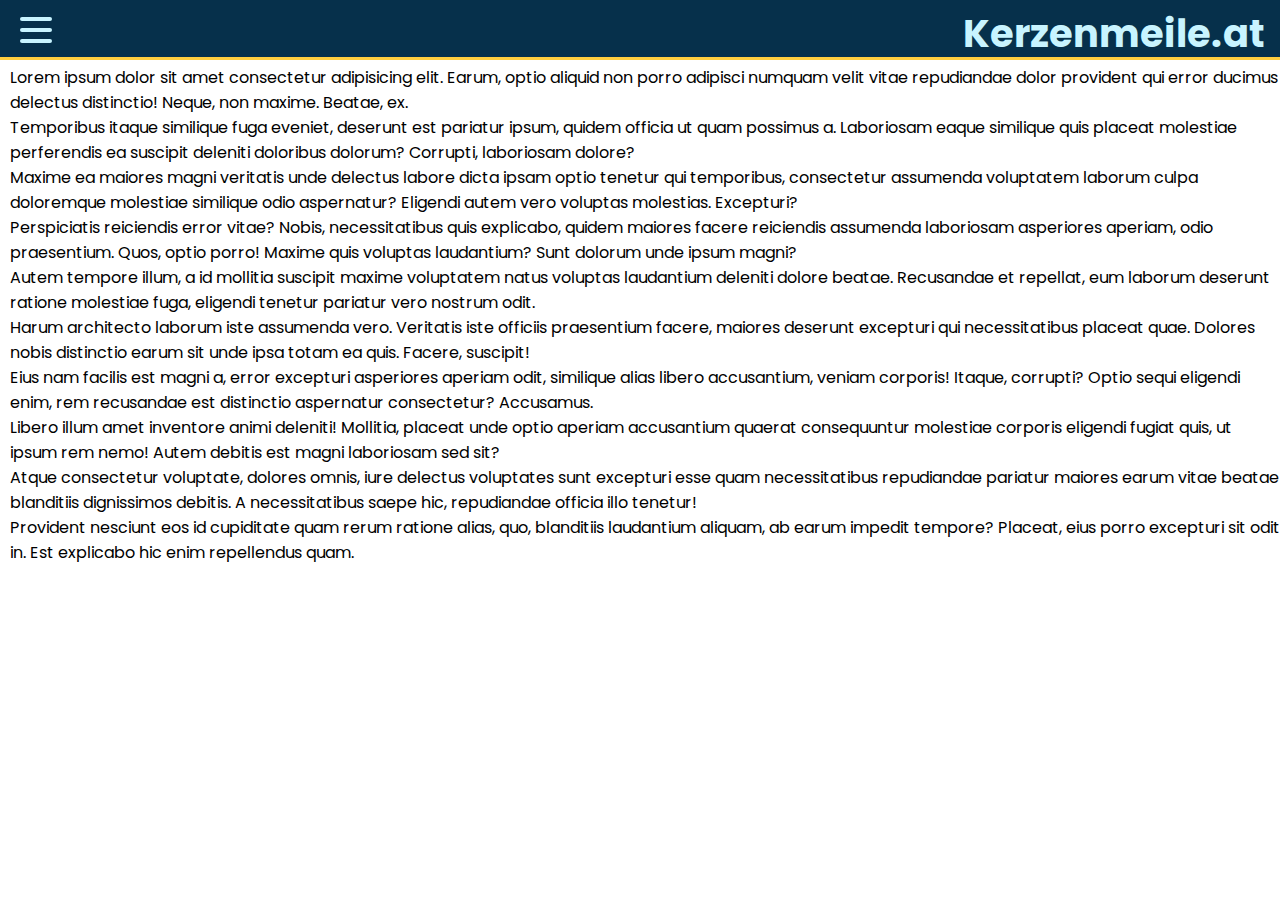
==== index.html @ 2ba47a62 "16.11.2022 some changes" ====
<!DOCTYPE html>
<html lang="de">
<head>
    <link rel="stylesheet" href="themes/blue_dark.css" id="theme">
    <script src="app.js" defer></script>
    <link rel="stylesheet" href="style.css">
    <meta charset="UTF-8">
    <meta http-equiv="X-UA-Compatible" content="IE=edge">
    <meta name="viewport" content="width=device-width, initial-scale=1.0">
    <link rel="shortcut icon" href="favicon.ico" type="image/x-icon">
    <title>Kerzenmeile Galerie</title>
</head>
  <body>
    <nav>
        <div class="navbar">
        <div class="container nav-container">
            <input class="checkbox" type="checkbox" name="" id="" />
            <div class="hamburger-lines">
              <span class="line line1"></span>
              <span class="line line2"></span>
              <span class="line line3"></span>
            </div>  
          <div class="logo">
            <h1>Kerzenmeile.at</h1>
          </div>
          <div class="menu-items" style="text-align: left;">
            <li><a class="link" href="#"><img src="home.svg" alt="" style="height: 30px;transform: translate(0,6px);"><text> Home</text></a></li>
            <li><a class="link" href="#"><img src="candle.svg" alt="" style="height: 30px;transform: translate(10px,6px);"><text style="position: relative;left:25px;">Kerzen</text></a></li>
            <li><a class="link" href="#"><img src="cart.svg" alt="" style="height: 30px;transform: translate(2px,8.5px);"><text style="position: relative;left:7px;">Online Shop</text></a></li> 
            <li><a class="link" href="#"><img src="contact.svg" alt="" style="height: 30px;transform: translate(2px,7px);"><text style="position: relative;left:8px;">Kontakt</text></a></li>
            <li><a class="link" href="#"><img src="impressum.svg" alt="" style="height: 30px;transform: translate(5px,9px);"><text style="position: relative;left:14px;">Impressum</text></a></li>
            <li><a class="link" href="#"><img src="small_candle.svg" alt="" style="height: 30px;transform: translate(8px,7px);"><text style="position:relative;left:19px;">Digitale Kerzen</text></a></li>
            <li><a class="link" href="#"><img src="theme_switcher.svg" alt="" style="height: 30px;transform: translate(5px,7px);"><text style="position:relative;left:8px;">Farbschema ändern</text></a></li>
          </div>
        </div>
      </div>
    </nav>
    <p>Lorem ipsum dolor sit amet consectetur adipisicing elit. Earum, optio aliquid non porro adipisci numquam velit vitae repudiandae dolor provident qui error ducimus delectus distinctio! Neque, non maxime. Beatae, ex.</p>
    <p>Temporibus itaque similique fuga eveniet, deserunt est pariatur ipsum, quidem officia ut quam possimus a. Laboriosam eaque similique quis placeat molestiae perferendis ea suscipit deleniti doloribus dolorum? Corrupti, laboriosam dolore?</p>
    <p>Maxime ea maiores magni veritatis unde delectus labore dicta ipsam optio tenetur qui temporibus, consectetur assumenda voluptatem laborum culpa doloremque molestiae similique odio aspernatur? Eligendi autem vero voluptas molestias. Excepturi?</p>
    <p>Perspiciatis reiciendis error vitae? Nobis, necessitatibus quis explicabo, quidem maiores facere reiciendis assumenda laboriosam asperiores aperiam, odio praesentium. Quos, optio porro! Maxime quis voluptas laudantium? Sunt dolorum unde ipsum magni?</p>
    <p>Autem tempore illum, a id mollitia suscipit maxime voluptatem natus voluptas laudantium deleniti dolore beatae. Recusandae et repellat, eum laborum deserunt ratione molestiae fuga, eligendi tenetur pariatur vero nostrum odit.</p>
    <p>Harum architecto laborum iste assumenda vero. Veritatis iste officiis praesentium facere, maiores deserunt excepturi qui necessitatibus placeat quae. Dolores nobis distinctio earum sit unde ipsa totam ea quis. Facere, suscipit!</p>
    <p>Eius nam facilis est magni a, error excepturi asperiores aperiam odit, similique alias libero accusantium, veniam corporis! Itaque, corrupti? Optio sequi eligendi enim, rem recusandae est distinctio aspernatur consectetur? Accusamus.</p>
    <p>Libero illum amet inventore animi deleniti! Mollitia, placeat unde optio aperiam accusantium quaerat consequuntur molestiae corporis eligendi fugiat quis, ut ipsum rem nemo! Autem debitis est magni laboriosam sed sit?</p>
    <p>Atque consectetur voluptate, dolores omnis, iure delectus voluptates sunt excepturi esse quam necessitatibus repudiandae pariatur maiores earum vitae beatae blanditiis dignissimos debitis. A necessitatibus saepe hic, repudiandae officia illo tenetur!</p>
    <p>Provident nesciunt eos id cupiditate quam rerum ratione alias, quo, blanditiis laudantium aliquam, ab earum impedit tempore? Placeat, eius porro excepturi sit odit in. Est explicabo hic enim repellendus quam.</p>





  </body>
</html>
---- themes/blue_dark.css ----
:root{
    --nav-bar-color:#06304b;
    --border-accent-color:#ffce3f;
    --nav-menu-color:#0094b6;
    --accent-color:#c8f4ff;
  }
---- style.css ----
@import url("https://fonts.googleapis.com/css2?family=Poppins:ital,wght@0,100;0,200;0,300;0,400;0,500;0,600;0,700;0,800;0,900;1,100;1,200;1,300;1,400;1,500;1,600;1,700;1,800;1,900&display=swap");

* {
  margin: 0;
  padding: 0;
  box-sizing: border-box;
}

body {
  font-family: "Poppins", sans-serif;
  margin-top: 65px;
  margin-left: 10px;
}

.container {
  width: 90%;
  margin: auto;
}

.navbar {
  width: 100%;
  box-shadow: 0 1px 4px rgb(146 161 176 / 15%);
}

.nav-container {
  display: block;
  justify-content: space-between;
  align-items: center;
  position: fixed;
  top: 0;
  left: 0;
  height: 60px;
  width: 100%;
  background-color: var(--nav-bar-color);
  border-bottom: solid;
  border-color: var(--border-accent-color);
}

.navbar .menu-items {
  display: flex;
}

.navbar .nav-container li {
  list-style: none;
}

.navbar .nav-container a {
  text-decoration: none;
  color:var(--accent-color);
  font-weight: 500;
  font-size: 1.2rem;
  padding: 0.7rem;
}

.navbar .nav-container .link:hover{
    font-weight: bolder;
}


.nav-container .checkbox {
  position: absolute;
  display: block;
  height: 32px;
  width: 32px;
  top: 20px;
  left: 20px;
  z-index: 5;
  opacity: 0;
  cursor: pointer;
}

.nav-container .hamburger-lines {
  display: block;
  height: 26px;
  width: 32px;
  position: absolute;
  top: 17px;
  left: 20px;
  z-index: 2;
  display: flex;
  flex-direction: column;
  justify-content: space-between;
}

.nav-container .hamburger-lines .line {
  display: block;
  height: 4px;
  width: 100%;
  border-radius: 10px;
  background:var(--accent-color);
}

.nav-container .hamburger-lines .line1 {
  transform-origin: 0% 0%;
  transition: transform 0.4s ease-in-out;
}

.nav-container .hamburger-lines .line2 {
  transition: transform 0.2s ease-in-out;
}

.nav-container .hamburger-lines .line3 {
  transform-origin: 0% 100%;
  transition: transform 0.4s ease-in-out;
}

.navbar .menu-items {
  padding-top: 120px;
  box-shadow: inset 0 0 2000px rgba(255, 255, 255, .5);
  height: 100vh;
  max-width: 500px;
  width: 80%;
  transform: translate(-150%);
  display: flex;
  flex-direction: column;
  margin-left: -40px;
  padding-left: 50px;
  transition: transform 0.5s ease-in-out;
  text-align: center;
}
.menu-items {
    background-color:var(--nav-menu-color);
    border-right: solid;
    border-top: solid;
    border-top-right-radius: 25px;
    position: fixed;
    border-color:var(--border-accent-color);
}

.navbar .menu-items li {
  margin-bottom: 1.2rem;
  font-size: 1.5rem;
  font-weight: 500;
}

.logo {
  position: absolute;
  top: 5px;
  right: 15px;
  font-size: 1.2rem;
  color:var(--accent-color);
}

.nav-container input[type="checkbox"]:checked ~ .menu-items {
  transform: translateX(0);
}

.nav-container input[type="checkbox"]:checked ~ .hamburger-lines .line1 {
  transform: rotate(45deg);
}

.nav-container input[type="checkbox"]:checked ~ .hamburger-lines .line2 {
  transform: scaleY(0);
}

.nav-container input[type="checkbox"]:checked ~ .hamburger-lines .line3 {
  transform: rotate(-45deg);
}

.nav-container input[type="checkbox"]:checked ~ .logo{
  display: none;
}
path{
  fill:green;
}
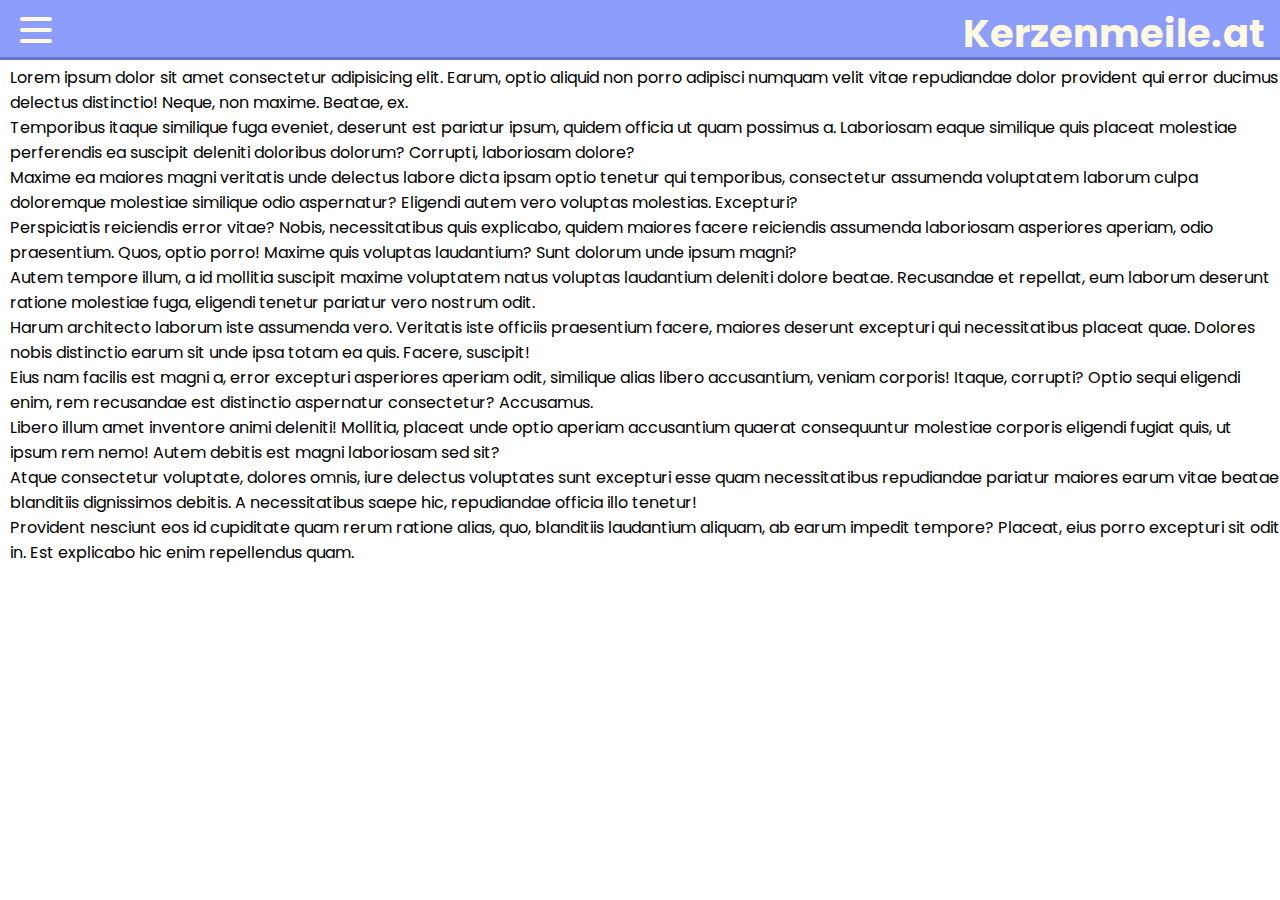
==== commit c9d02e9e: "added colorschemes" ====
--- a/index.html
+++ b/index.html
@@ -1,7 +1,7 @@
 <!DOCTYPE html>
 <html lang="de">
 <head>
-    <link rel="stylesheet" href="themes/blue_dark.css" id="theme">
+    <link rel="stylesheet" href="themes/blue_light.css" id="theme">
     <script src="app.js" defer></script>
     <link rel="stylesheet" href="style.css">
     <meta charset="UTF-8">
@@ -30,7 +30,7 @@
             <li><a class="link" href="#"><img src="contact.svg" alt="" style="height: 30px;transform: translate(2px,7px);"><text style="position: relative;left:8px;">Kontakt</text></a></li>
             <li><a class="link" href="#"><img src="impressum.svg" alt="" style="height: 30px;transform: translate(5px,9px);"><text style="position: relative;left:14px;">Impressum</text></a></li>
             <li><a class="link" href="#"><img src="small_candle.svg" alt="" style="height: 30px;transform: translate(8px,7px);"><text style="position:relative;left:19px;">Digitale Kerzen</text></a></li>
-            <li><a class="link" href="#"><img src="theme_switcher.svg" alt="" style="height: 30px;transform: translate(5px,7px);"><text style="position:relative;left:8px;">Farbschema ändern</text></a></li>
+            <li><a class="link" href="#"><img src="theme_switcher.svg" alt="" style="height: 30px;transform: translate(5px,7px);"><text style="position:relative;left:8px;">Farbschema</text></a></li>
           </div>
         </div>
       </div>
--- a/themes/blue_light.css
+++ b/themes/blue_light.css
@@ -0,0 +1,6 @@
+:root{
+  --nav-bar-color:rgb(141, 157, 252);
+  --border-accent-color:rgb(101, 116, 197);
+  --nav-menu-color:rgb(185, 196, 255);
+  --accent-color:rgb(255, 249, 223);
+}--- a/style.css
+++ b/style.css
@@ -106,7 +106,6 @@
 
 .navbar .menu-items {
   padding-top: 120px;
-  box-shadow: inset 0 0 2000px rgba(255, 255, 255, .5);
   height: 100vh;
   max-width: 500px;
   width: 80%;
@@ -133,7 +132,7 @@
   font-weight: 500;
 }
 
-.logo {
+.logo{
   position: absolute;
   top: 5px;
   right: 15px;
@@ -159,7 +158,4 @@
 
 .nav-container input[type="checkbox"]:checked ~ .logo{
   display: none;
-}
-path{
-  fill:green;
 }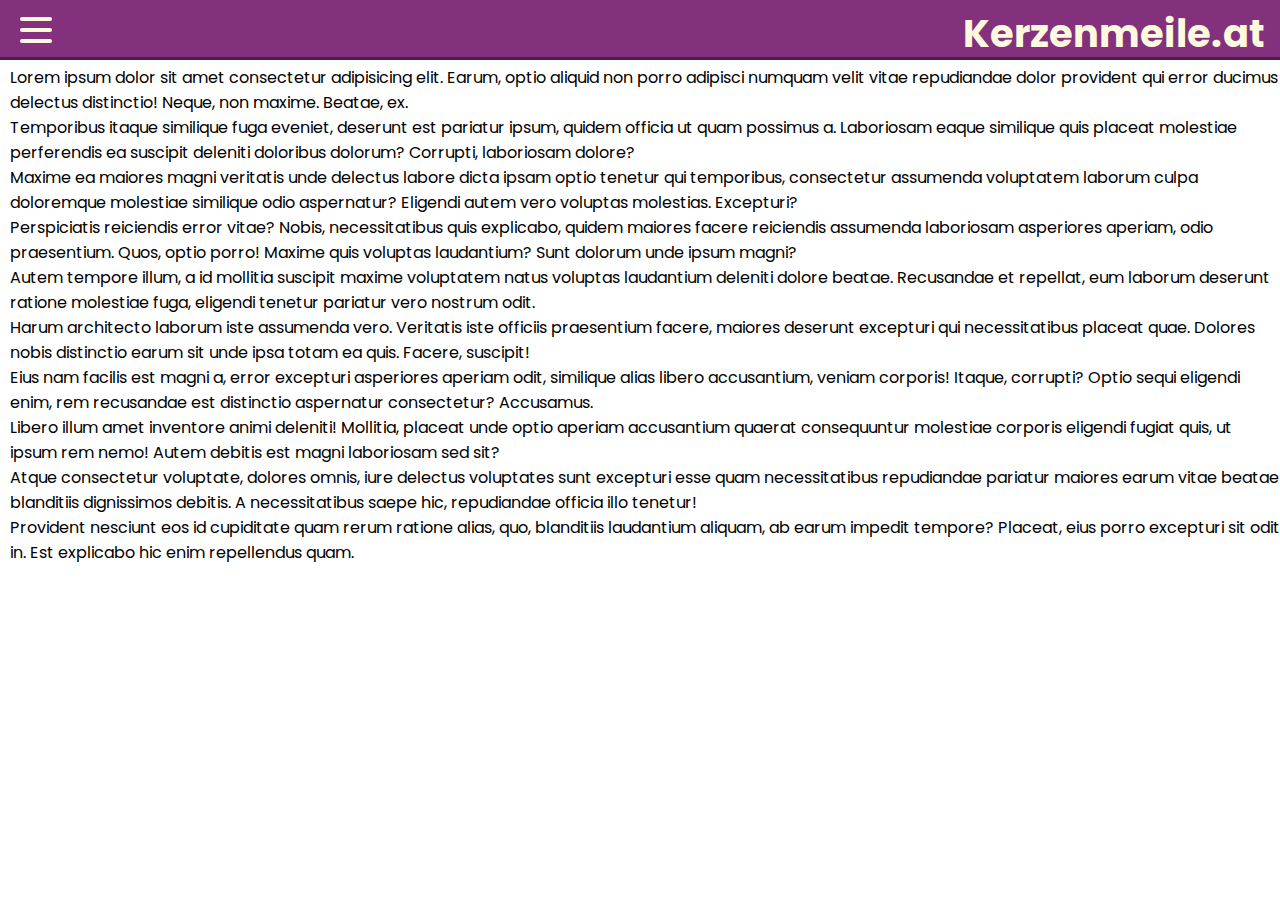
==== commit 55df1efa: "-" ====
--- a/index.html
+++ b/index.html
@@ -1,7 +1,7 @@
 <!DOCTYPE html>
 <html lang="de">
 <head>
-    <link rel="stylesheet" href="themes/blue_light.css" id="theme">
+    <link rel="stylesheet" href="themes/pink_light.css" id="theme">
     <script src="app.js" defer></script>
     <link rel="stylesheet" href="style.css">
     <meta charset="UTF-8">
@@ -12,7 +12,7 @@
 </head>
   <body>
     <nav>
-        <div class="navbar">
+      <div class="navbar">
         <div class="container nav-container">
             <input class="checkbox" type="checkbox" name="" id="" />
             <div class="hamburger-lines">
--- a/themes/pink_light.css
+++ b/themes/pink_light.css
@@ -0,0 +1,6 @@
+:root{
+  --nav-bar-color:rgb(131, 49, 125);
+  --border-accent-color:rgb(77, 30, 73);
+  --nav-menu-color:rgb(177, 123, 172);
+  --accent-color:rgb(255, 249, 223);
+}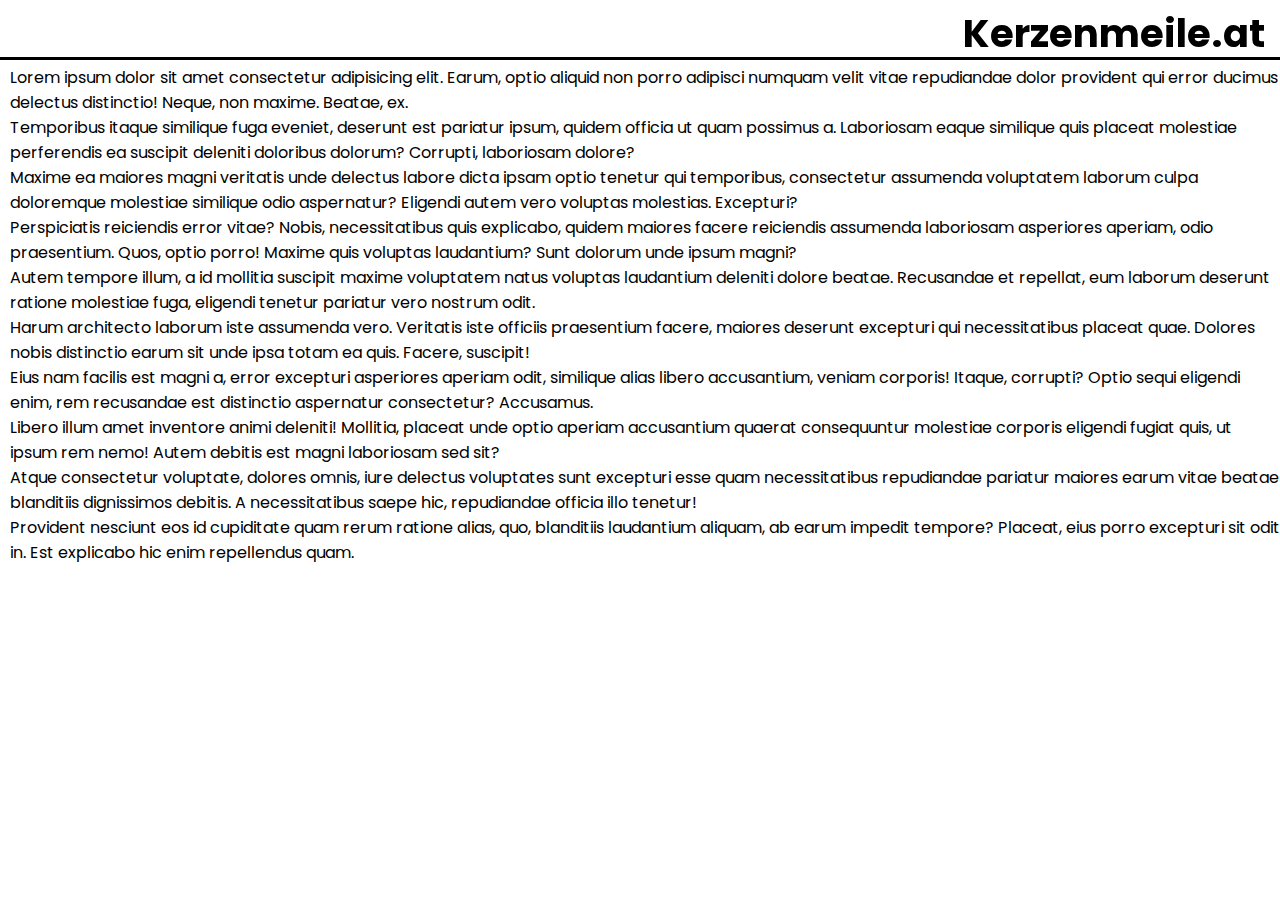
==== commit d6fb1be1: "t" ====
--- a/index.html
+++ b/index.html
@@ -1,7 +1,7 @@
 <!DOCTYPE html>
 <html lang="de">
 <head>
-    <link rel="stylesheet" href="themes/pink_light.css" id="theme">
+    <link rel="stylesheet" href="themes/blue_dark.css" id="theme">
     <script src="app.js" defer></script>
     <link rel="stylesheet" href="style.css">
     <meta charset="UTF-8">
@@ -12,7 +12,7 @@
 </head>
   <body>
     <nav>
-      <div class="navbar">
+        <div class="navbar">
         <div class="container nav-container">
             <input class="checkbox" type="checkbox" name="" id="" />
             <div class="hamburger-lines">
@@ -24,11 +24,11 @@
             <h1>Kerzenmeile.at</h1>
           </div>
           <div class="menu-items" style="text-align: left;">
-            <li><a class="link" href="#"><img src="home.svg" alt="" style="height: 30px;transform: translate(0,6px);"><text> Home</text></a></li>
-            <li><a class="link" href="#"><img src="candle.svg" alt="" style="height: 30px;transform: translate(10px,6px);"><text style="position: relative;left:25px;">Kerzen</text></a></li>
-            <li><a class="link" href="#"><img src="cart.svg" alt="" style="height: 30px;transform: translate(2px,8.5px);"><text style="position: relative;left:7px;">Online Shop</text></a></li> 
-            <li><a class="link" href="#"><img src="contact.svg" alt="" style="height: 30px;transform: translate(2px,7px);"><text style="position: relative;left:8px;">Kontakt</text></a></li>
-            <li><a class="link" href="#"><img src="impressum.svg" alt="" style="height: 30px;transform: translate(5px,9px);"><text style="position: relative;left:14px;">Impressum</text></a></li>
+            <li><a class="link has_submenu" href="#"><img src="home.svg" alt="" style="height: 30px;transform: translate(0,6px);"><text> Home</text></a></li>
+            <li><a class="link has_submenu" href="#"><img src="candle.svg" alt="" style="height: 30px;transform: translate(9px,6px);"><text style="position: relative;left:25px;">Kerzen</text></a><img src="tri.svg" alt=""></li>
+            <li><a class="link" href="#"><img src="cart.svg" alt="" style="height: 30px;transform: translate(0px,8.5px);"><text style="position: relative;left:7px;">Online Shop</text></a></li> 
+            <li><a class="link" href="#"><img src="contact.svg" alt="" style="height: 30px;transform: translate(-1px,7px);"><text style="position: relative;left:8px;">Kontakt</text></a></li>
+            <li><a class="link" href="#"><img src="impressum.svg" alt="" style="height: 30px;transform: translate(4px,9px);"><text style="position: relative;left:14px;">Impressum</text></a></li>
             <li><a class="link" href="#"><img src="small_candle.svg" alt="" style="height: 30px;transform: translate(8px,7px);"><text style="position:relative;left:19px;">Digitale Kerzen</text></a></li>
             <li><a class="link" href="#"><img src="theme_switcher.svg" alt="" style="height: 30px;transform: translate(5px,7px);"><text style="position:relative;left:8px;">Farbschema</text></a></li>
           </div>
--- a/themes/blue_dark.css
+++ b/themes/blue_dark.css
@@ -0,0 +1,6 @@
+:root{
+  --nav-bar-color:rgb();
+  --border-accent-color:rgb();
+  --nav-menu-color:rgb();
+  --accent-color:rgb();
+}--- a/style.css
+++ b/style.css
@@ -106,6 +106,7 @@
 
 .navbar .menu-items {
   padding-top: 120px;
+  box-shadow: inset 0 0 2000px rgba(255, 255, 255, .5);
   height: 100vh;
   max-width: 500px;
   width: 80%;
@@ -132,7 +133,7 @@
   font-weight: 500;
 }
 
-.logo{
+.logo {
   position: absolute;
   top: 5px;
   right: 15px;
@@ -158,4 +159,11 @@
 
 .nav-container input[type="checkbox"]:checked ~ .logo{
   display: none;
+}
+path{
+  fill:green;
+}
+
+img{
+  --svg-color:red;
 }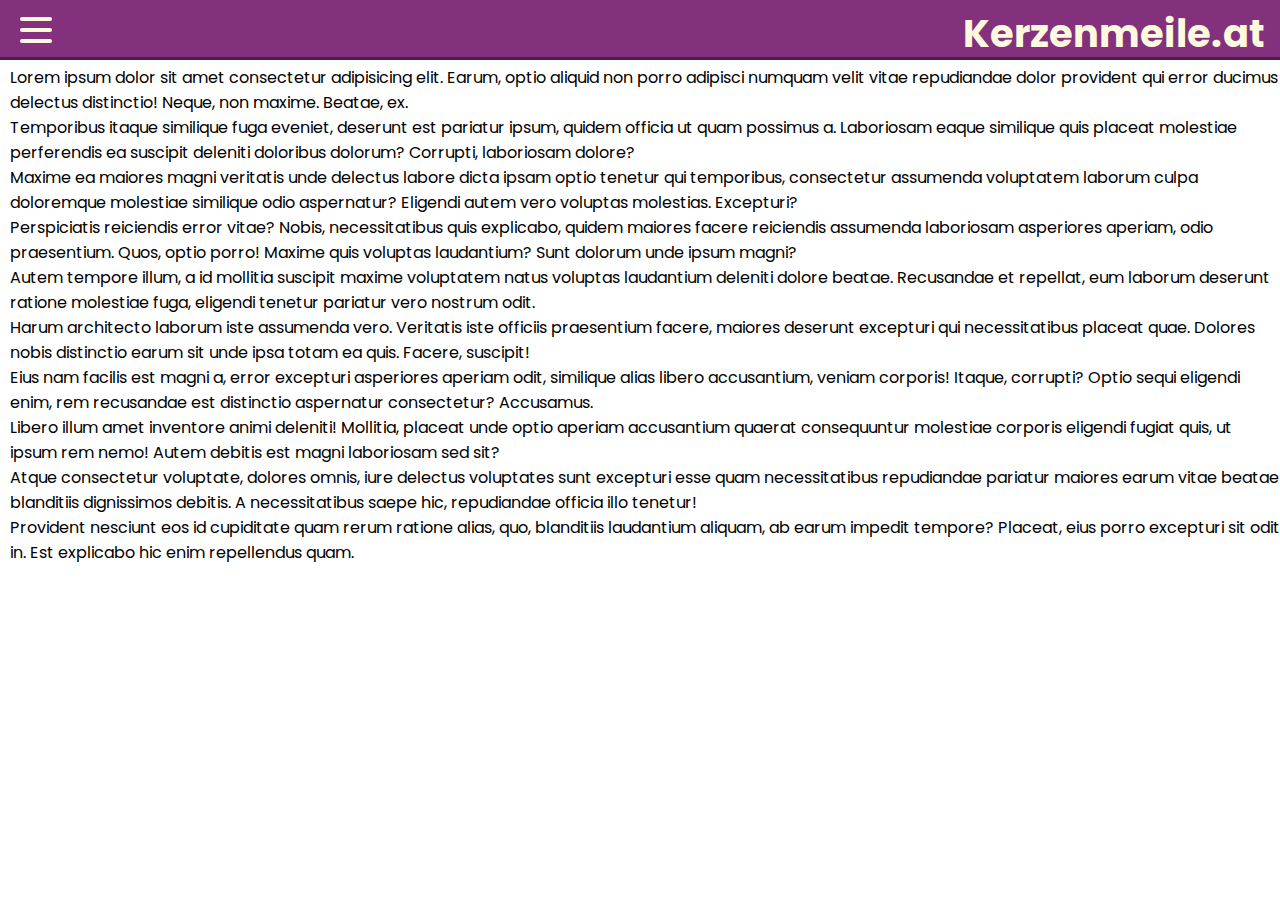
==== commit 83e70008: "Merge branch 'main' of https://github.com/ChaoticDragon28/Kerzenmeile.at" ====
--- a/index.html
+++ b/index.html
@@ -1,7 +1,7 @@
 <!DOCTYPE html>
 <html lang="de">
 <head>
-    <link rel="stylesheet" href="themes/blue_dark.css" id="theme">
+    <link rel="stylesheet" href="themes/pink_light.css" id="theme">
     <script src="app.js" defer></script>
     <link rel="stylesheet" href="style.css">
     <meta charset="UTF-8">
@@ -12,7 +12,7 @@
 </head>
   <body>
     <nav>
-        <div class="navbar">
+      <div class="navbar">
         <div class="container nav-container">
             <input class="checkbox" type="checkbox" name="" id="" />
             <div class="hamburger-lines">
--- a/themes/pink_light.css
+++ b/themes/pink_light.css
@@ -0,0 +1,6 @@
+:root{
+  --nav-bar-color:rgb(131, 49, 125);
+  --border-accent-color:rgb(77, 30, 73);
+  --nav-menu-color:rgb(177, 123, 172);
+  --accent-color:rgb(255, 249, 223);
+}--- a/style.css
+++ b/style.css
@@ -106,7 +106,6 @@
 
 .navbar .menu-items {
   padding-top: 120px;
-  box-shadow: inset 0 0 2000px rgba(255, 255, 255, .5);
   height: 100vh;
   max-width: 500px;
   width: 80%;
@@ -133,7 +132,7 @@
   font-weight: 500;
 }
 
-.logo {
+.logo{
   position: absolute;
   top: 5px;
   right: 15px;
@@ -159,6 +158,7 @@
 
 .nav-container input[type="checkbox"]:checked ~ .logo{
   display: none;
+<<<<<<< HEAD
 }
 path{
   fill:green;
@@ -166,4 +166,6 @@
 
 img{
   --svg-color:red;
+=======
+>>>>>>> 55df1efa5640e6670d7d9436aa273339c0c6707a
 }